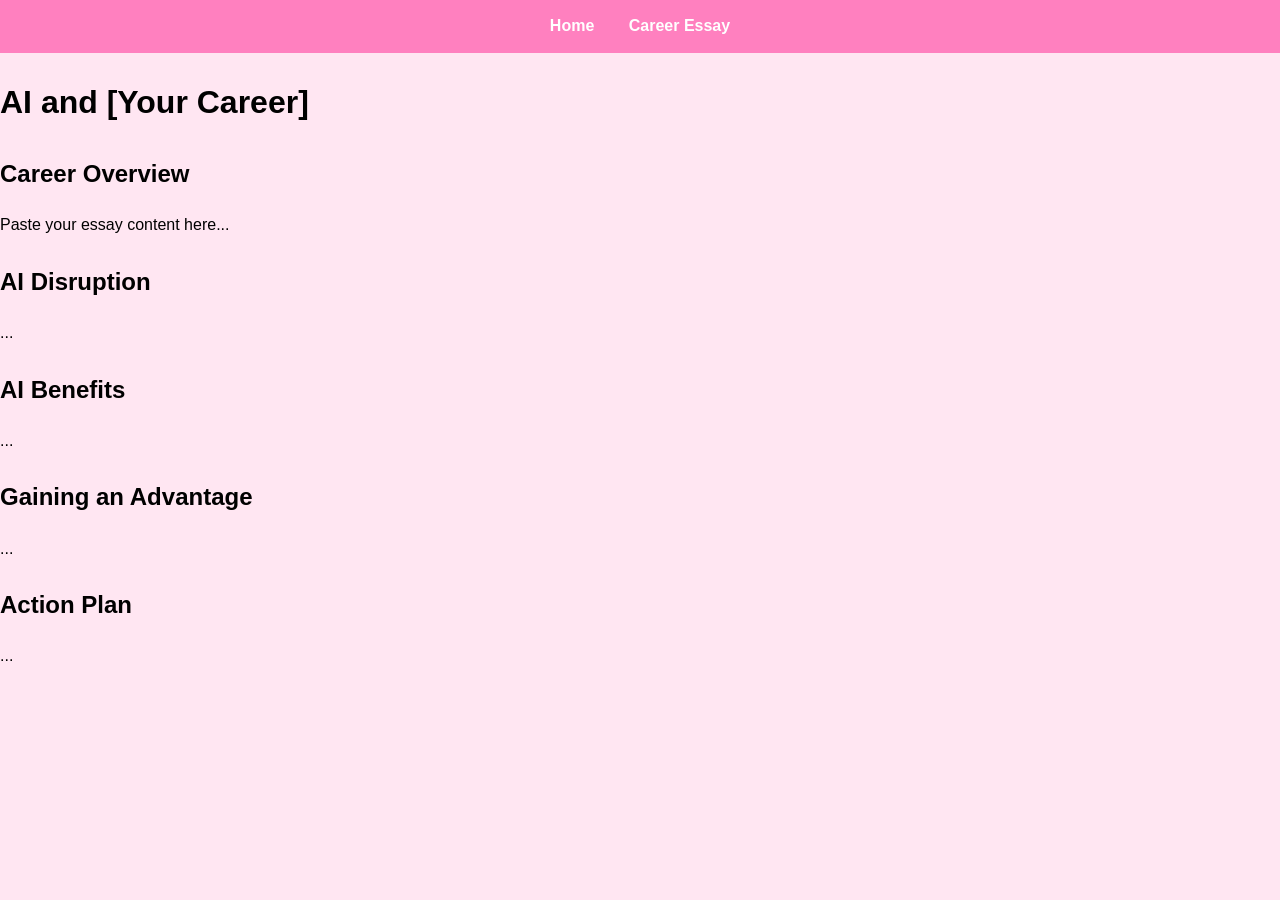
==== career.html @ a138d6f9 "Add career.html with initial essay structure" ====
<!DOCTYPE html>
<html>
<head>
    <title>AI and My Career</title>
    <link rel="stylesheet" href="style.css">
</head>
<body>

<nav>
    <a href="index.html">Home</a>
    <a href="career.html">Career Essay</a>
</nav>

<h1>AI and [Your Career]</h1>

<h2>Career Overview</h2>
<p>Paste your essay content here...</p>

<h2>AI Disruption</h2>
<p>...</p>

<h2>AI Benefits</h2>
<p>...</p>

<h2>Gaining an Advantage</h2>
<p>...</p>

<h2>Action Plan</h2>
<p>...</p>

</body>
</html>
---- style.css ----
/* BODY — overall page */
body {
    font-family: 'Segoe UI', sans-serif;
    background-color: #ffe6f2;
    margin: 0;
    line-height: 1.8; /* better readability */
}

/* HEADER */
header {
    background-color: #ff4da6;
    color: white;
    text-align: center;
    padding: 30px 20px;
}

header h1 {
    margin-bottom: 10px;
}

header p {
    margin-top: 5px;
}

/* NAVIGATION BAR */
nav {
    background-color: #ff80bf;
    text-align: center;
    padding: 12px;
    margin-bottom: 20px; /* space below nav */
}

nav a {
    color: white;
    text-decoration: none;
    margin: 0 15px;
    font-weight: bold;
}

nav a:hover {
    text-decoration: underline;
    color: #ffe6f2;
}

/* MAIN CONTENT AREA */
main {
    max-width: 900px;
    margin: auto;
    padding: 20px;
}

/* SECTIONS (content boxes) */
section {
    background: white;
    padding: 30px;        /* inside spacing */
    margin-bottom: 30px;  /* space between sections */
    border-radius: 12px;
    box-shadow: 0px 4px 8px rgba(0,0,0,0.1);
}

/* HEADINGS */
h1 {
    margin-bottom: 10px;
}

h2 {
    margin-bottom: 15px;
}

h3 {
    margin-bottom: 10px;
}

/* PARAGRAPHS */
p {
    margin-bottom: 15px;
}

/* LISTS */
ul {
    padding-left: 20px;
    margin-top: 10px;
}

li {
    margin-bottom: 8px;
}

/* BUTTONS */
button {
    background-color: #ff4da6;
    color: white;
    border: none;
    padding: 10px 15px;
    border-radius: 8px;
    cursor: pointer;
    margin: 10px 5px;
}

button:hover {
    background-color: #e60073;
}

/* CANVAS (game styling) */
canvas {
    display: block;
    margin: 20px auto;
    border-radius: 8px;
}

/* FOOTER */
footer {
    text-align: center;
    padding: 20px;
    color: #555;
}

/* OPTIONAL: makes text easier to read in sections */
section p {
    max-width: 700px;
    margin-left: auto;
    margin-right: auto;
}
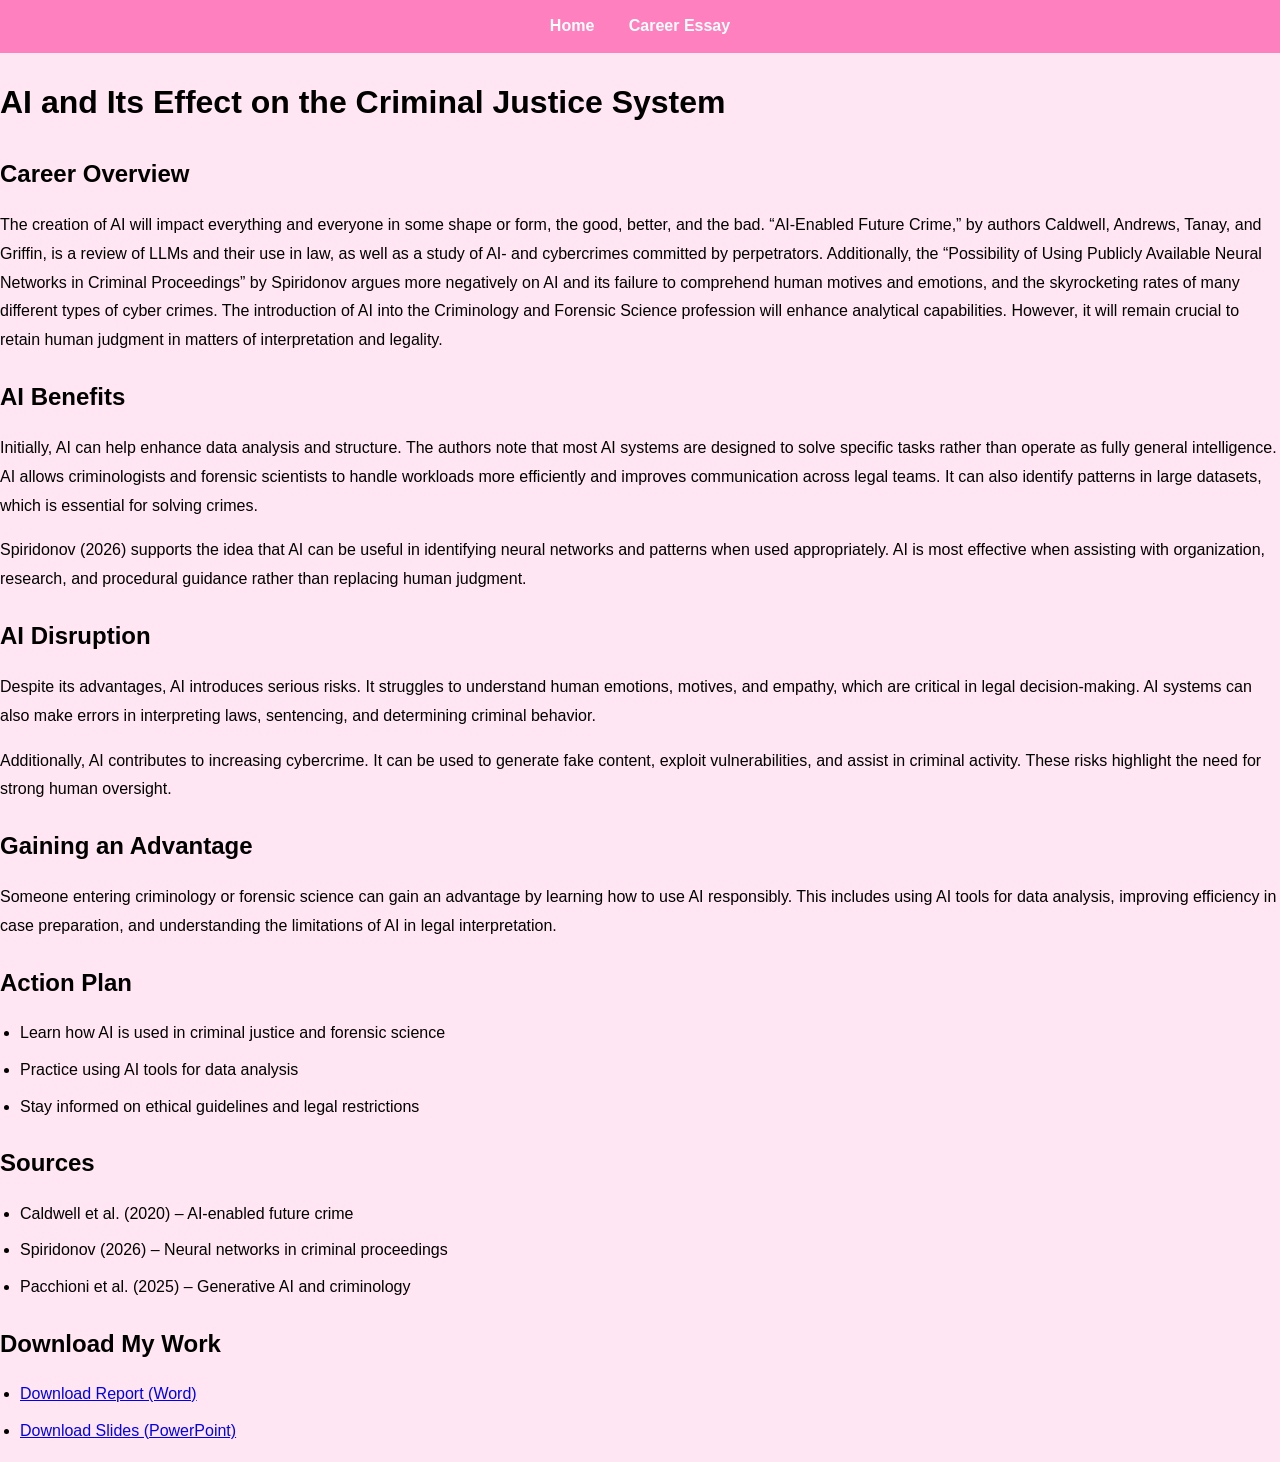
==== commit 9728a2f0: "Revise career essay to focus on AI in Criminal Justice Updated the title and content to focus on AI'" ====
--- a/career.html
+++ b/career.html
@@ -1,7 +1,7 @@
 <!DOCTYPE html>
 <html>
 <head>
-    <title>AI and My Career</title>
+    <title>AI and Criminal Justice</title>
     <link rel="stylesheet" href="style.css">
 </head>
 <body>
@@ -11,22 +11,55 @@
     <a href="career.html">Career Essay</a>
 </nav>
 
-<h1>AI and [Your Career]</h1>
+<h1>AI and Its Effect on the Criminal Justice System</h1>
 
 <h2>Career Overview</h2>
-<p>Paste your essay content here...</p>
+<p>
+The creation of AI will impact everything and everyone in some shape or form, the good, better, and the bad. “AI-Enabled Future Crime,” by authors Caldwell, Andrews, Tanay, and Griffin, is a review of LLMs and their use in law, as well as a study of AI- and cybercrimes committed by perpetrators. Additionally, the “Possibility of Using Publicly Available Neural Networks in Criminal Proceedings” by Spiridonov argues more negatively on AI and its failure to comprehend human motives and emotions, and the skyrocketing rates of many different types of cyber crimes. The introduction of AI into the Criminology and Forensic Science profession will enhance analytical capabilities. However, it will remain crucial to retain human judgment in matters of interpretation and legality.
+</p>
+
+<h2>AI Benefits</h2>
+<p>
+Initially, AI can help enhance data analysis and structure. The authors note that most AI systems are designed to solve specific tasks rather than operate as fully general intelligence. AI allows criminologists and forensic scientists to handle workloads more efficiently and improves communication across legal teams. It can also identify patterns in large datasets, which is essential for solving crimes.
+</p>
+
+<p>
+Spiridonov (2026) supports the idea that AI can be useful in identifying neural networks and patterns when used appropriately. AI is most effective when assisting with organization, research, and procedural guidance rather than replacing human judgment.
+</p>
 
 <h2>AI Disruption</h2>
-<p>...</p>
+<p>
+Despite its advantages, AI introduces serious risks. It struggles to understand human emotions, motives, and empathy, which are critical in legal decision-making. AI systems can also make errors in interpreting laws, sentencing, and determining criminal behavior.
+</p>
 
-<h2>AI Benefits</h2>
-<p>...</p>
+<p>
+Additionally, AI contributes to increasing cybercrime. It can be used to generate fake content, exploit vulnerabilities, and assist in criminal activity. These risks highlight the need for strong human oversight.
+</p>
 
 <h2>Gaining an Advantage</h2>
-<p>...</p>
+<p>
+Someone entering criminology or forensic science can gain an advantage by learning how to use AI responsibly. This includes using AI tools for data analysis, improving efficiency in case preparation, and understanding the limitations of AI in legal interpretation.
+</p>
 
 <h2>Action Plan</h2>
-<p>...</p>
+<ul>
+    <li>Learn how AI is used in criminal justice and forensic science</li>
+    <li>Practice using AI tools for data analysis</li>
+    <li>Stay informed on ethical guidelines and legal restrictions</li>
+</ul>
+
+<h2>Sources</h2>
+<ul>
+    <li>Caldwell et al. (2020) – AI-enabled future crime</li>
+    <li>Spiridonov (2026) – Neural networks in criminal proceedings</li>
+    <li>Pacchioni et al. (2025) – Generative AI and criminology</li>
+</ul>
+
+<h2>Download My Work</h2>
+<ul>
+    <li><a href="career-report.docx" target="_blank">Download Report (Word)</a></li>
+    <li><a href="career-slides.pptx" target="_blank">Download Slides (PowerPoint)</a></li>
+</ul>
 
 </body>
 </html>
